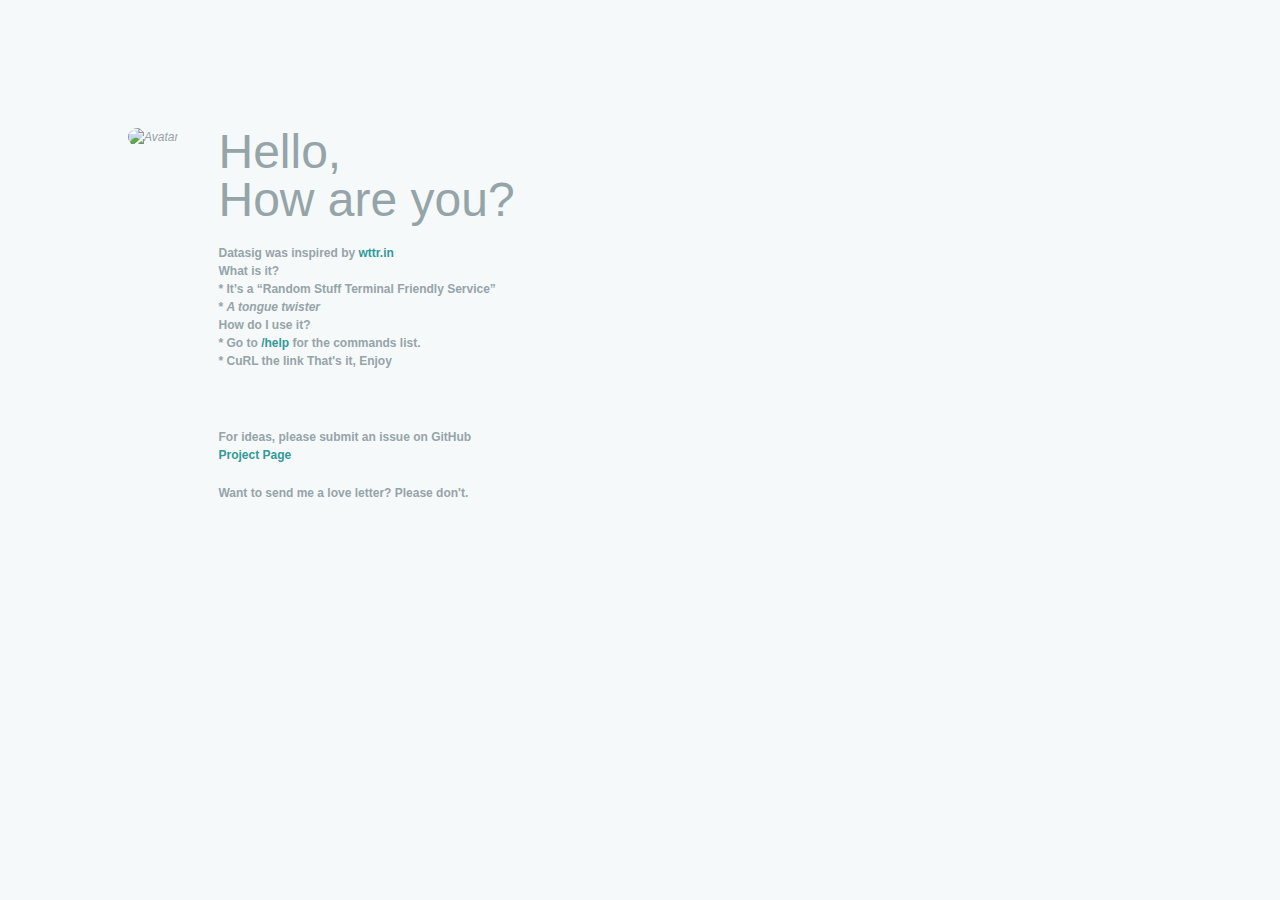
==== index.html @ 02df3fe0 "Update index.html" ====
<!DOCTYPE html>
<html lang="en">
	<head>
		<meta charset="utf-8">

		<title>Datasig</title>

		<meta name="viewport" content="width=device-width, initial-scale=1.0">

		<link rel="stylesheet" href="stylesheets/style.css">

		<!--[if lt IE 9]>
			<script src="http://html5shim.googlecode.com/svn/trunk/html5.js"></script>
		<![endif]-->
	</head>

	<body class="animated bounceInDown">
		<div class="avatar">
			<img src="http://i.imgur.com/LSfJBEF.png" alt="Avatar">
		</div>

		<div class="content">
			<h1 class="title">Hello,<br>How are you?</h1>

			<p>
				Datasig was inspired by <a href="http://wttr.in">wttr.in</a><br>
				<b>What is it?</b><br>
				<b>*</b> It’s a “Random Stuff Terminal Friendly Service”<br>
				<b>*</b> <i>A tongue twister</i><br>
				<b>How do I use it?</b><br>
				<b>*</b> Go to <a href="http://x.datasig.io/help">/help</a> for the commands list.<br>
				<b>*</b> CuRL the link
				<b>That's it, Enjoy</b>
			</p>

			<ul class="social-icons">
			<li><a href="https://twitter.com/m4d_d3v" class="twitter-follow-button" data-show-count="false">Follow @m4d_d3v</a>
<script>!function(d,s,id){var js,fjs=d.getElementsByTagName(s)[0],p=/^http:/.test(d.location)?'http':'https';if(!d.getElementById(id)){js=d.createElement(s);js.id=id;js.src=p+'://platform.twitter.com/widgets.js';fjs.parentNode.insertBefore(js,fjs);}}(document, 'script', 'twitter-wjs');</script></li>
			<li><!-- Place this tag where you want the button to render. -->
<a class="github-button" href="https://github.com/Logic-gate" data-count-href="/Logic-gate/followers" data-count-api="/users/Logic-gate#followers" data-count-aria-label="# followers on GitHub" aria-label="Follow @Logic-gate on GitHub">Follow @Logic-gate</a></li>	<li><!-- Place this tag where you want the button to render. -->
<a class="github-button" href="https://github.com/Logic-gate/datasig/fork" data-icon="octicon-repo-forked" data-count-href="/Logic-gate/datasig/network" data-count-api="/repos/Logic-gate/datasig#forks_count" data-count-aria-label="# forks on GitHub" aria-label="Fork Logic-gate/datasig on GitHub">Fork</a></li>	<!-- Place this tag right after the last button or just before your close body tag. -->
<script async defer id="github-bjs" src="https://buttons.github.io/buttons.js"></script>
			</ul>

			<p>
				For ideas, please submit an issue on GitHub<br>
				<a href="https://github.com/Logic-gate/datasig/">Project Page</a><br>
			</p>

			<p>Want to send me a love letter? Please don't.</p>
		</div>
	</body>
</html>
---- stylesheets/style.css ----
@charset "utf-8";
/*------------------------------------*\
    $RESET
\*------------------------------------*/
/* A more considered reset; more of a restart... As per: csswizardry.com/2011/10/reset-restarted */
html, body, div, span, applet, object, iframe,
h1, h2, h3, h4, h5, h6, p, blockquote, pre, hr,
a, abbr, address, cite, code,
del, dfn, em, img, ins, kbd, q, s, samp,
small, strong, sub, sup, tt, var,
b, u, i,
dl, dt, dd, ol, ul, li,
fieldset, form, label, legend,
table, caption, tbody, tfoot, thead, tr, th, td,
article, aside, canvas, details, figcaption, figure,
footer, header, hgroup, menu, nav, section, summary,
time, mark, audio, video {
    margin: 0;
    padding: 0;
}
article, aside, details, figcaption, figure, footer,
header, hgroup, menu, nav, section {
    display: block;
}
h1, h2, h3, h4, h5, h6 {
    font-size: 100%;
}
table {
    border-collapse: collapse;
    border-spacing: 0;
}
strong, b, mark {
    font-weight: bold;
    font-style: inherit;
}
em, i, cite, q, address, dfn, var {
    font-style: italic;
    font-weight: inherit;
}
abbr[title], dfn[title] {
    cursor: help;
    border-bottom: 1px dotted;
}
ins {
    border-bottom: 1px solid;
}
a, u, ins {
    text-decoration: none;
}
del, s {
    text-decoration: line-through;
}
pre, code, samp, kbd {
    font-family: monospace;
}
small {
    font-size: 0.75em;
}
img {
    border: none;
    font-style: italic;
}
input,
select, option, optgroup,
textarea {
    font: inherit;
}





/*------------------------------------*\
    $MAIN
\*------------------------------------*/
html {
    background-color: #f6f9f9;
    color: #95a4a9;
    font: 12px/1.5 "Helvetica Neue", Helvetica, Arial, sans-serif;
}
body {
    margin: 10%;
}

.avatar {
    float: left;
    margin: 0 40px 20px 0;
}
    .avatar img {
        max-width: 200px;
        max-height: 200px;
        border-radius: 125px;
    }

.content {
    float: left;
    width: 300px;
}
    .title {
        font-size: 48px;
        font-weight: normal;
        line-height: 1;
    }

    .social-icons li {
        display: inline;
    }
        .social-icons a {
            display: inline-block;
            margin-right: 10px;
            text-indent: -9999px;
        }
            .twitter {
                background-image: url(../img/twitter.png);
                width: 20px;
                height: 17px;
            }
            .facebook {
                background-image: url(../img/facebook.png);
                width: 10px;
                height: 19px;
            }
            .googleplus {
                background-image: url(../img/googleplus.png);
                width: 21px;
                height: 19px;
            }
            .dribbble {
                background-image: url(../img/dribbble.png);
                width: 21px;
                height: 19px;
            }
            .instagram {
                background-image: url(../img/instagram.png);
                width: 20px;
                height: 19px;
            }
            .flickr {
                background-image: url(../img/flickr.png);
                width: 20px;
                height: 9px;
            }





/*------------------------------------*\
    $TYPOGRAPHY
\*------------------------------------*/
p,
ul, ol, dl,
.title {
    margin-bottom: 20px;
}
p {
    font-weight: bold;
}
ul, ol, dl {
    list-style-type: none;
}
a {
    color: #339999;
    font-weight: bold;
}
a:hover, a:focus {
    color: #95a4a9;
    -webkit-transition: color 0.2s ease;
    -moz-transition: color 0.2s ease;
    -o-transition: color 0.2s ease;
    -ms-transition: color 0.2s ease;
    transition: color 0.2s ease;
}





/*------------------------------------*\
    $MISC
\*------------------------------------*/
a img:hover,
.social-icons a:hover {
    -ms-filter:"progid:DXImageTransform.Microsoft.Alpha(Opacity=85)";
    filter: alpha(opacity=85);
    opacity: 0.85;
    -webkit-transition: opacity 0.2s ease;
    -moz-transition: opacity 0.2s ease;
    -o-transition: opacity 0.2s ease;
    -ms-transition: opacity 0.2s ease;
    transition: opacity 0.2s ease;
}

/*
Animate.css - http://daneden.me/animate
LICENSED UNDER THE  MIT LICENSE (MIT)

Copyright (c) 2012 Dan Eden
*/
.animated {
    -webkit-animation-fill-mode: both;
    -moz-animation-fill-mode: both;
    -ms-animation-fill-mode: both;
    -o-animation-fill-mode: both;
    animation-fill-mode: both;
    -webkit-animation-duration: 1s;
    -moz-animation-duration: 1s;
    -ms-animation-duration: 1s;
    -o-animation-duration: 1s;
    animation-duration: 1s;
}

.animated.hinge {
    -webkit-animation-duration: 2s;
    -moz-animation-duration: 2s;
    -ms-animation-duration: 2s;
    -o-animation-duration: 2s;
    animation-duration: 2s;
}

@-webkit-keyframes bounceInDown {
    0% {
        -webkit-transform: translateY(-2000px);
    }
    
    60% {
        -webkit-transform: translateY(30px);
    }
    
    80% {
        -webkit-transform: translateY(-10px);
    }
    
    100% {
        -webkit-transform: translateY(0);
    }
}

@-moz-keyframes bounceInDown {
    0% {
        -moz-transform: translateY(-2000px);
    }
    
    60% {
        -moz-transform: translateY(30px);
    }
    
    80% {
        -moz-transform: translateY(-10px);
    }
    
    100% {
        -moz-transform: translateY(0);
    }
}

@-o-keyframes bounceInDown {
    0% {
        -o-transform: translateY(-2000px);
    }
    
    60% {
        -o-transform: translateY(30px);
    }
    
    80% {
        -o-transform: translateY(-10px);
    }
    
    100% {
        -o-transform: translateY(0);
    }
}

@keyframes bounceInDown {
    0% {
        transform: translateY(-2000px);
    }
    
    60% {
        transform: translateY(30px);
    }
    
    80% {
        transform: translateY(-10px);
    }
    
    100% {
        transform: translateY(0);
    }
}

.bounceInDown {
    -webkit-animation-name: bounceInDown;
    -moz-animation-name: bounceInDown;
    -o-animation-name: bounceInDown;
    animation-name: bounceInDown;
}





/*------------------------------------*\
    $MOBILE
\*------------------------------------*/
@media handheld, only screen and (max-width: 720px) {
    .avatar,
    .content {
        float: none;
        
    }

    .avatar img {
        max-width: 125px;
        max-height: 125px;
    }

    .content {
        width: 100%;
    }
}
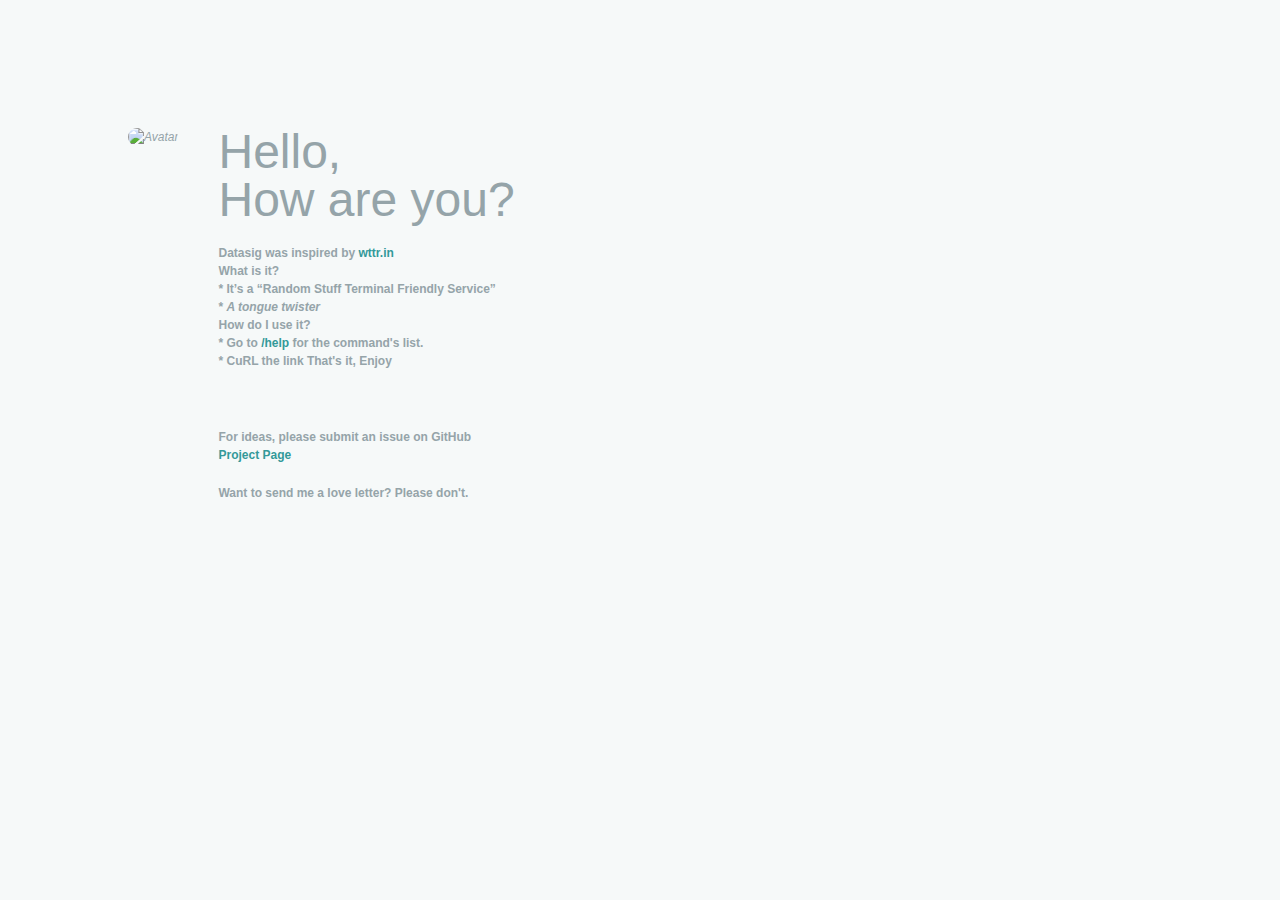
==== commit f7daf230: "Update index.html" ====
--- a/index.html
+++ b/index.html
@@ -28,7 +28,7 @@
 				<b>*</b> It’s a “Random Stuff Terminal Friendly Service”<br>
 				<b>*</b> <i>A tongue twister</i><br>
 				<b>How do I use it?</b><br>
-				<b>*</b> Go to <a href="http://x.datasig.io/help">/help</a> for the commands list.<br>
+				<b>*</b> Go to <a href="http://x.datasig.io/help">/help</a> for the command's list.<br>
 				<b>*</b> CuRL the link
 				<b>That's it, Enjoy</b>
 			</p>
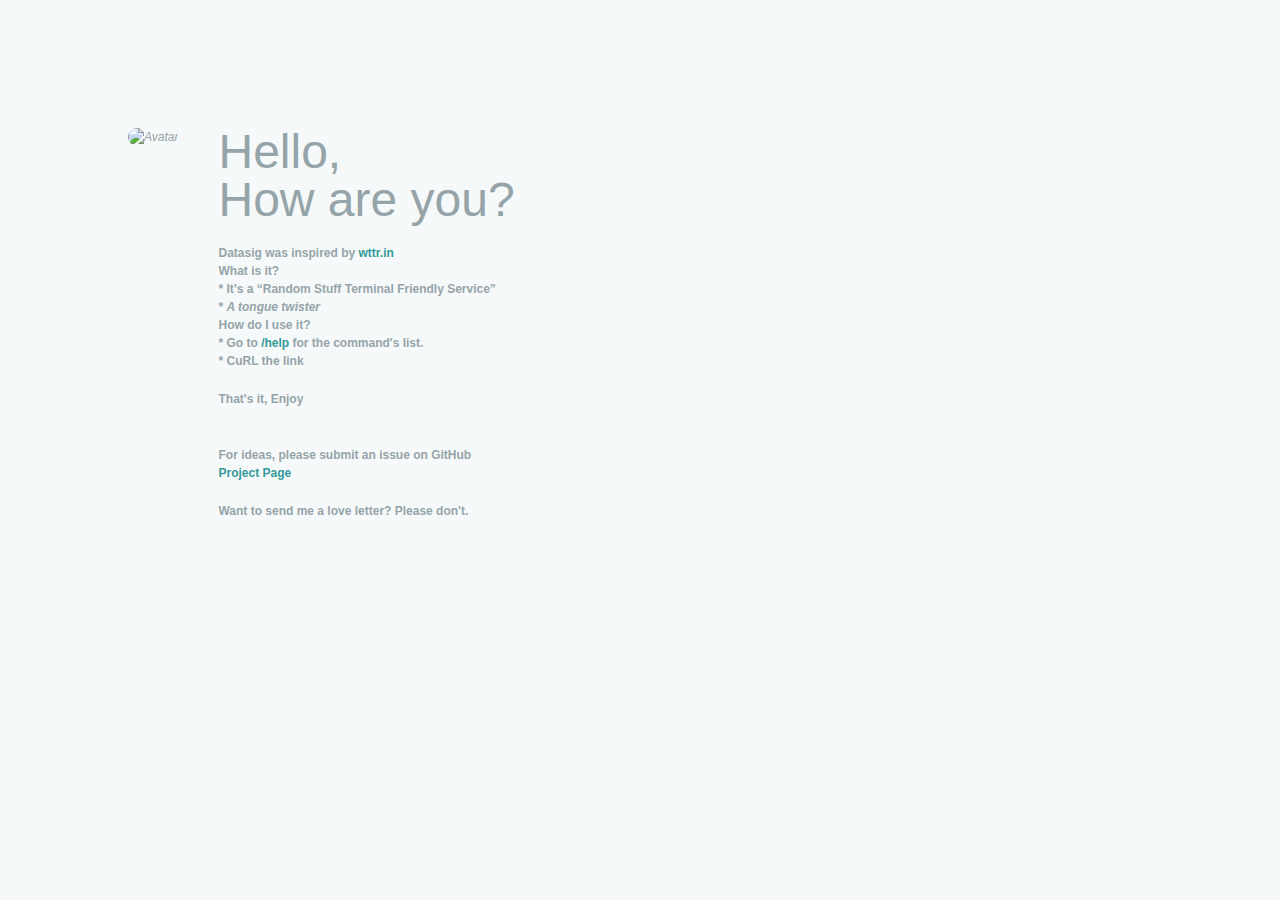
==== commit 0b44a065: "Update index.html" ====
--- a/index.html
+++ b/index.html
@@ -29,9 +29,10 @@
 				<b>*</b> <i>A tongue twister</i><br>
 				<b>How do I use it?</b><br>
 				<b>*</b> Go to <a href="http://x.datasig.io/help">/help</a> for the command's list.<br>
-				<b>*</b> CuRL the link
+				<b>*</b> CuRL the link<br>
+				
+			</p>
 				<b>That's it, Enjoy</b>
-			</p>
 
 			<ul class="social-icons">
 			<li><a href="https://twitter.com/m4d_d3v" class="twitter-follow-button" data-show-count="false">Follow @m4d_d3v</a>
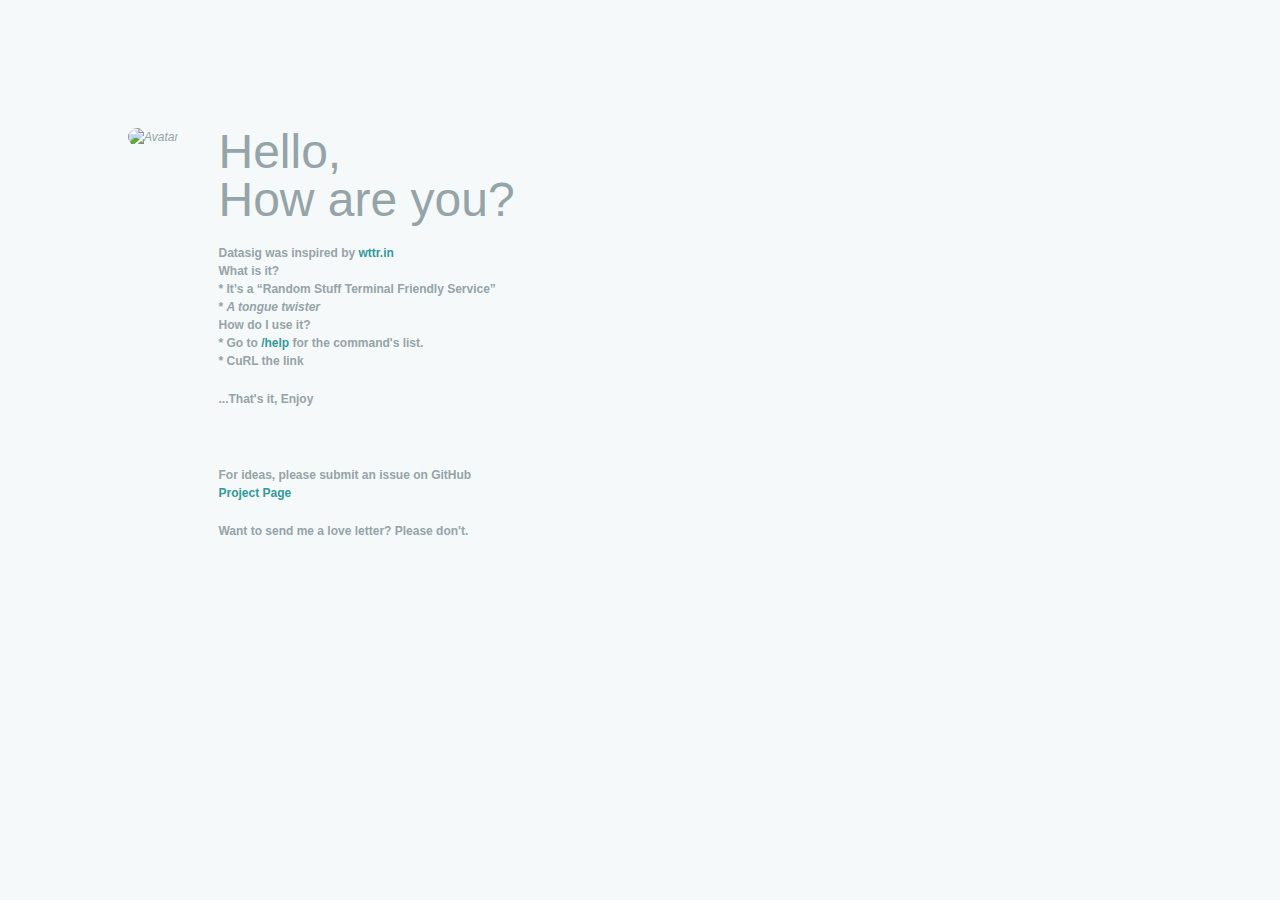
==== commit ec24b4b8: "Update index.html" ====
--- a/index.html
+++ b/index.html
@@ -30,9 +30,10 @@
 				<b>How do I use it?</b><br>
 				<b>*</b> Go to <a href="http://x.datasig.io/help">/help</a> for the command's list.<br>
 				<b>*</b> CuRL the link<br>
+				<h1>...That's it, Enjoy</h1>
 				
 			</p>
-				<b>That's it, Enjoy</b>
+				
 
 			<ul class="social-icons">
 			<li><a href="https://twitter.com/m4d_d3v" class="twitter-follow-button" data-show-count="false">Follow @m4d_d3v</a>
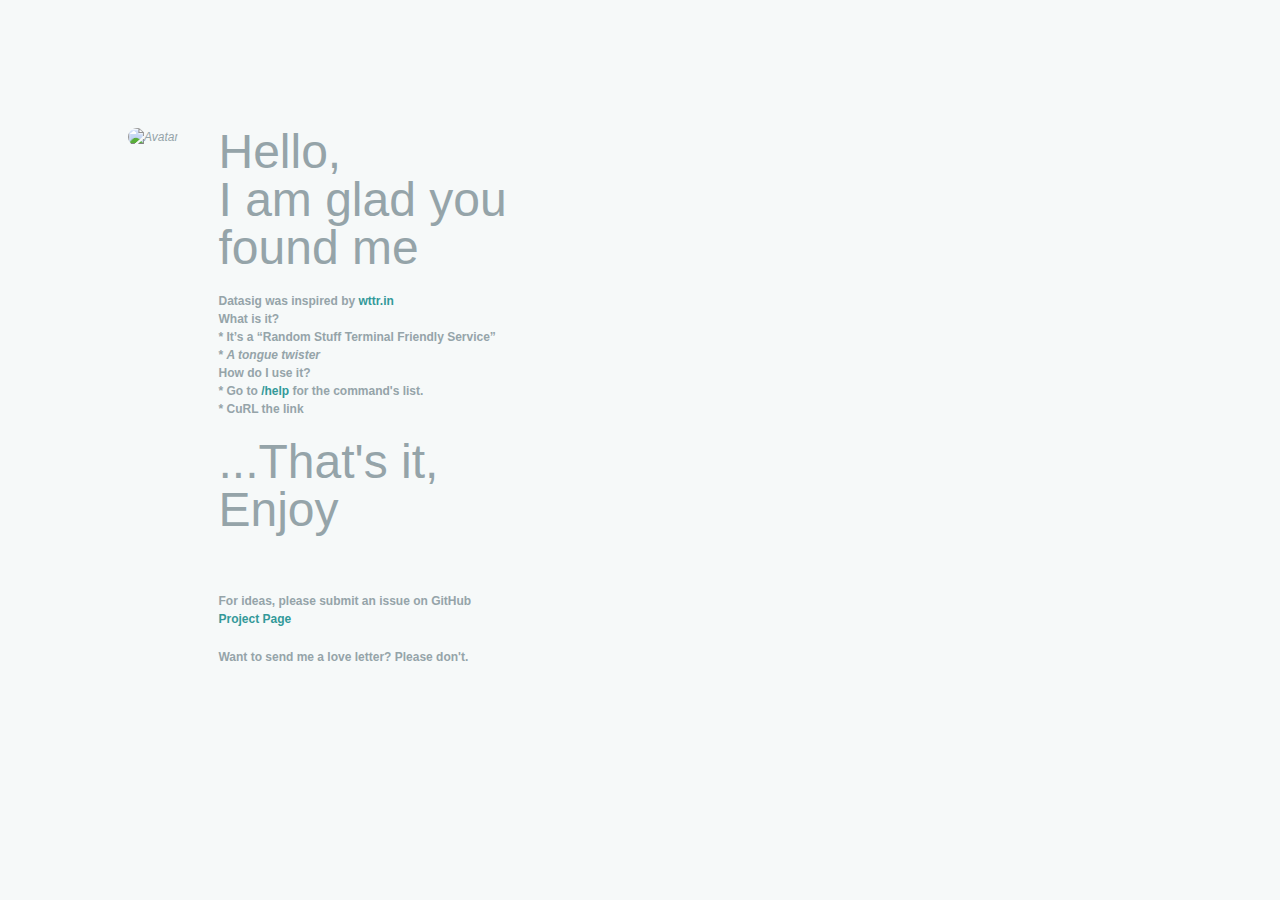
==== commit 7d3ebcd0: "Update index.html" ====
--- a/index.html
+++ b/index.html
@@ -20,7 +20,7 @@
 		</div>
 
 		<div class="content">
-			<h1 class="title">Hello,<br>How are you?</h1>
+			<h1 class="title">Hello,<br>I am glad you found me</h1>
 
 			<p>
 				Datasig was inspired by <a href="http://wttr.in">wttr.in</a><br>
@@ -30,7 +30,7 @@
 				<b>How do I use it?</b><br>
 				<b>*</b> Go to <a href="http://x.datasig.io/help">/help</a> for the command's list.<br>
 				<b>*</b> CuRL the link<br>
-				<h1>...That's it, Enjoy</h1>
+				<h1  class="title">...That's it, Enjoy</h1>
 				
 			</p>
 				
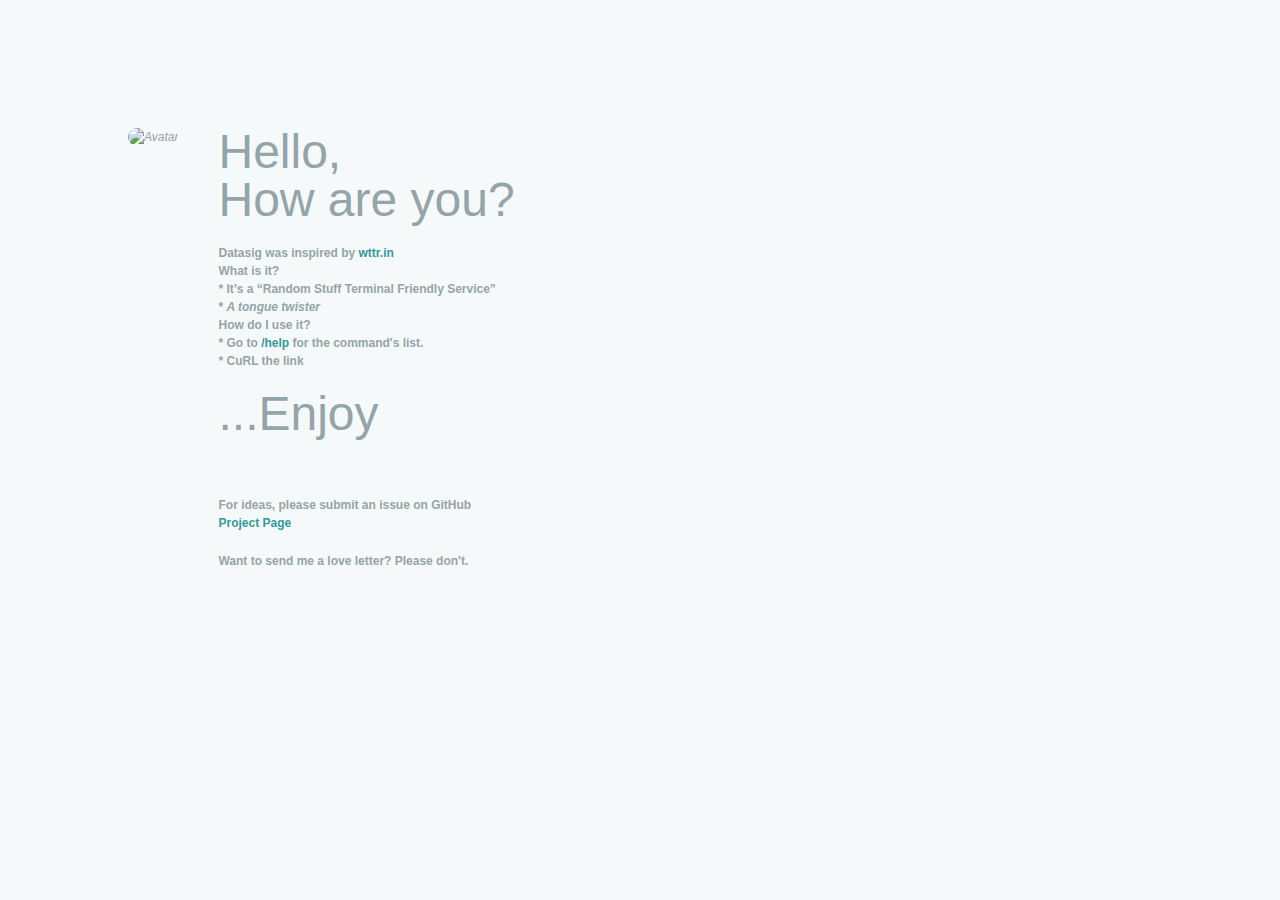
==== commit d3679628: "Update index.html" ====
--- a/index.html
+++ b/index.html
@@ -20,7 +20,7 @@
 		</div>
 
 		<div class="content">
-			<h1 class="title">Hello,<br>I am glad you found me</h1>
+			<h1 class="title">Hello,<br>How are you?</h1>
 
 			<p>
 				Datasig was inspired by <a href="http://wttr.in">wttr.in</a><br>
@@ -30,7 +30,7 @@
 				<b>How do I use it?</b><br>
 				<b>*</b> Go to <a href="http://x.datasig.io/help">/help</a> for the command's list.<br>
 				<b>*</b> CuRL the link<br>
-				<h1  class="title">...That's it, Enjoy</h1>
+				<h1  class="title">...Enjoy</h1>
 				
 			</p>
 				
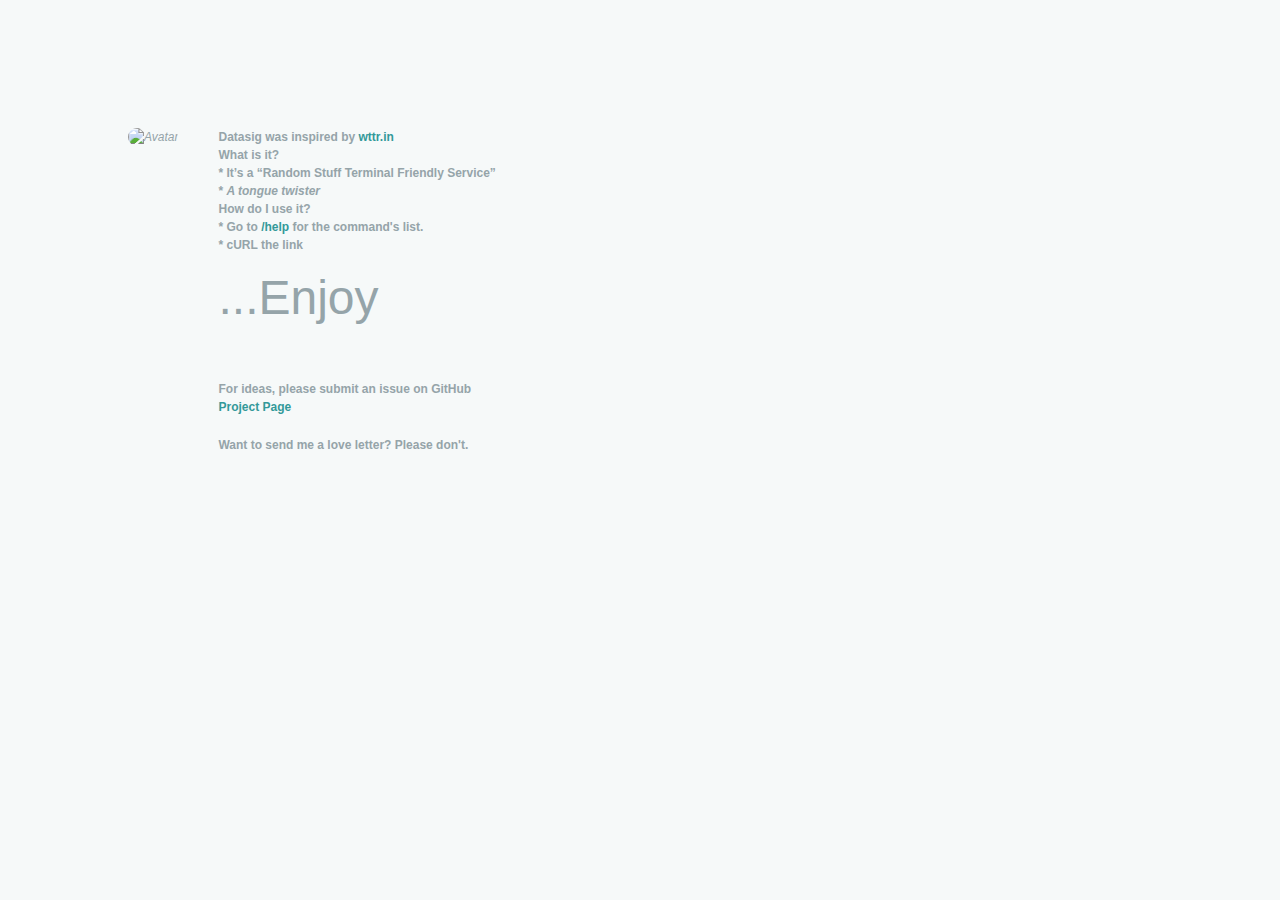
==== commit c8ede709: "Update index.html" ====
--- a/index.html
+++ b/index.html
@@ -20,7 +20,7 @@
 		</div>
 
 		<div class="content">
-			<h1 class="title">Hello,<br>How are you?</h1>
+			
 
 			<p>
 				Datasig was inspired by <a href="http://wttr.in">wttr.in</a><br>
@@ -29,7 +29,7 @@
 				<b>*</b> <i>A tongue twister</i><br>
 				<b>How do I use it?</b><br>
 				<b>*</b> Go to <a href="http://x.datasig.io/help">/help</a> for the command's list.<br>
-				<b>*</b> CuRL the link<br>
+				<b>*</b> cURL the link<br>
 				<h1  class="title">...Enjoy</h1>
 				
 			</p>
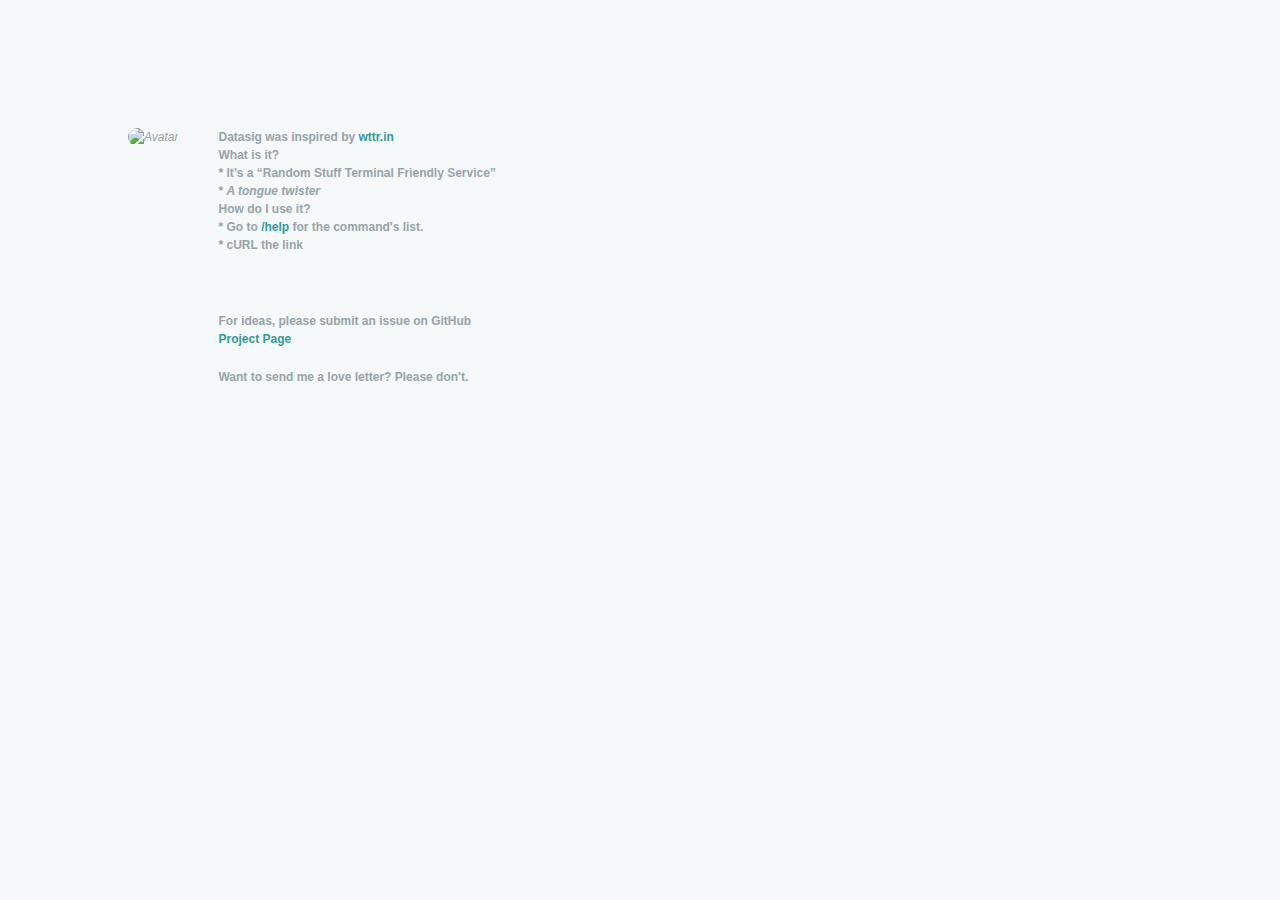
==== commit eabe5c6c: "Update index.html" ====
--- a/index.html
+++ b/index.html
@@ -30,7 +30,6 @@
 				<b>How do I use it?</b><br>
 				<b>*</b> Go to <a href="http://x.datasig.io/help">/help</a> for the command's list.<br>
 				<b>*</b> cURL the link<br>
-				<h1  class="title">...Enjoy</h1>
 				
 			</p>
 				
